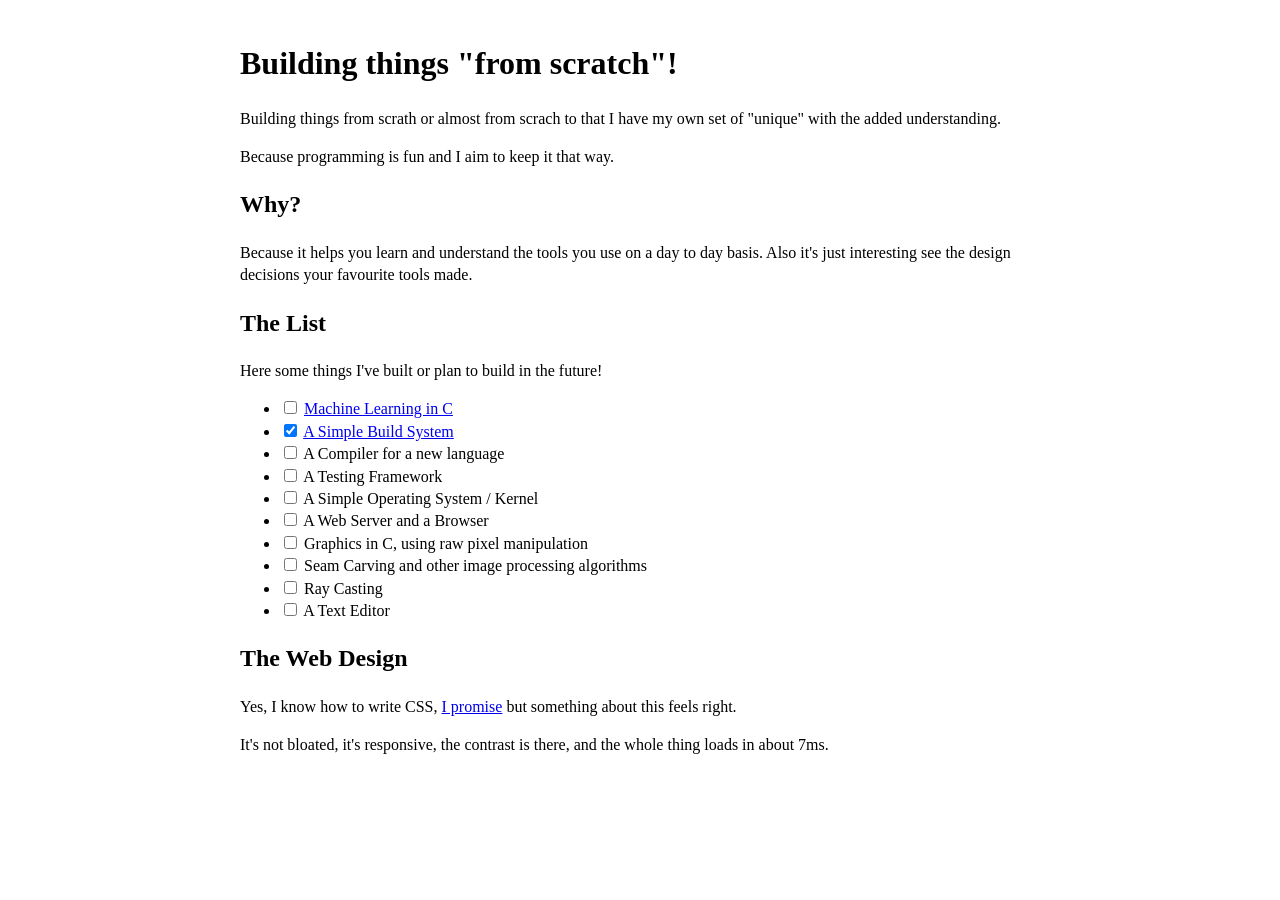
==== index.html @ b1302eb1 "add files" ====
<!DOCTYPE html>
<html lang="en">
<head>
    <meta charset="UTF-8">
    <meta name="viewport" content="width=device-width, initial-scale=1.0">
    <title>RichTools</title>
</head>
<style>
    html {
        font-size: 1rem;
    }
    body {
        margin: 0;
        padding: 0;
        box-sizing: border-box; 
        line-height: 1.4;
    }
    .container {
        max-width: 100ch;
        margin: 0 auto;
        padding: 20px;
    }
    
</style>
<body>
    <div class="container">
        <h1>Building things "from scratch"!</h1>
        <p>Building things from scrath or almost from scrach to that I have my own set of "unique" with the added understanding.</p>
        <p>Because programming is fun and I aim to keep it that way.</p>
        <h2>Why?</h2>
        <p>Because it helps you learn and understand the tools you use on a day to day basis. Also it's just interesting see the design decisions your favourite tools made.</p>
        <h2>The List</h2>
        <p>Here some things I've built or plan to build in the future!</p>
        <ul>
            <li>
                <input type="checkbox">
                <label><a href="/ml.html">Machine Learning in C</a></label>
            </li>
            <li>
                <input type="checkbox" checked>
                <label><a href="https://github.com/RichTools/richbuild">A Simple Build System</a></label>
            </li>
            <li>
                <input type="checkbox">
                <label>A Compiler for a new language</label>
            </li>
            <li>
                <input type="checkbox">
                <label>A Testing Framework</label>
            </li>
            <li>
                <input type="checkbox">
                <label>A Simple Operating System / Kernel</label>
            </li>
            <li>
                <input type="checkbox">
                <label>A Web Server and a Browser</label>
            </li>
            <li>
                <input type="checkbox">
                <label>Graphics in C, using raw pixel manipulation</label>
            </li>
            <li>
                <input type="checkbox">
                <label>Seam Carving and other image processing algorithms</label>
            </li>
            <li>
                <input type="checkbox">
                <label>Ray Casting</label>
            </li>
            <li>
                <input type="checkbox">
                <label>A Text Editor</label>
            </li>
        </ul>
        <h2>The Web Design</h2>
        <p>Yes, I know how to write CSS, <a href="https://www.richardcoric.dev">I promise</a> but something about this feels right.</p>
        <p>It's not bloated, it's responsive, the contrast is there, and the whole thing loads in about 7ms.</p>
    </div>
</body>
</html>
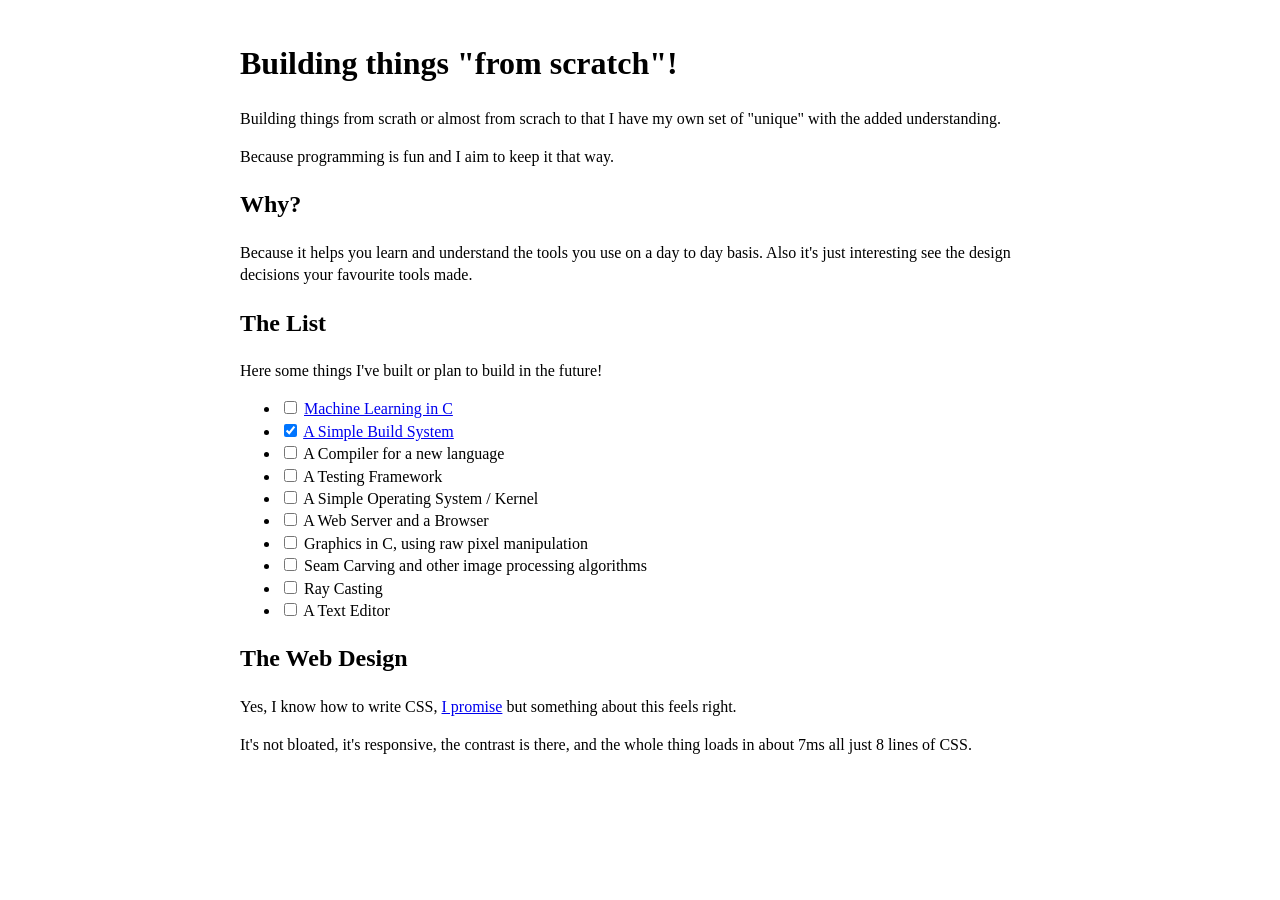
==== commit a072654f: "update text" ====
--- a/index.html
+++ b/index.html
@@ -75,7 +75,7 @@
         </ul>
         <h2>The Web Design</h2>
         <p>Yes, I know how to write CSS, <a href="https://www.richardcoric.dev">I promise</a> but something about this feels right.</p>
-        <p>It's not bloated, it's responsive, the contrast is there, and the whole thing loads in about 7ms.</p>
+        <p>It's not bloated, it's responsive, the contrast is there, and the whole thing loads in about 7ms all just 8 lines of CSS.</p>
     </div>
 </body>
 </html>
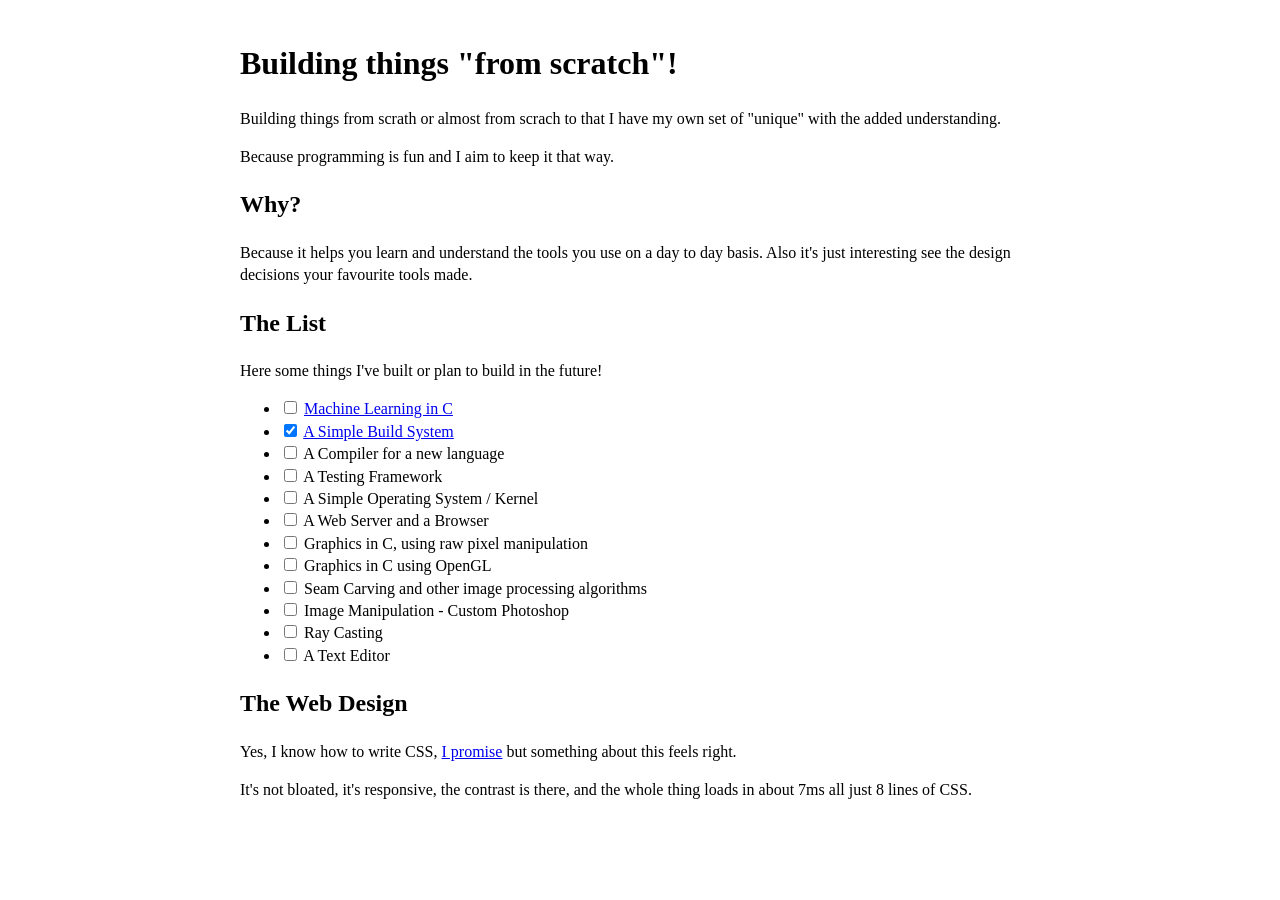
==== commit edb815e9: "update list" ====
--- a/index.html
+++ b/index.html
@@ -62,7 +62,15 @@
             </li>
             <li>
                 <input type="checkbox">
+                <label>Graphics in C using OpenGL</label>
+            </li>
+            <li>
+                <input type="checkbox">
                 <label>Seam Carving and other image processing algorithms</label>
+            </li>
+            <li>
+                <input type="checkbox">
+                <label>Image Manipulation - Custom Photoshop</label>
             </li>
             <li>
                 <input type="checkbox">
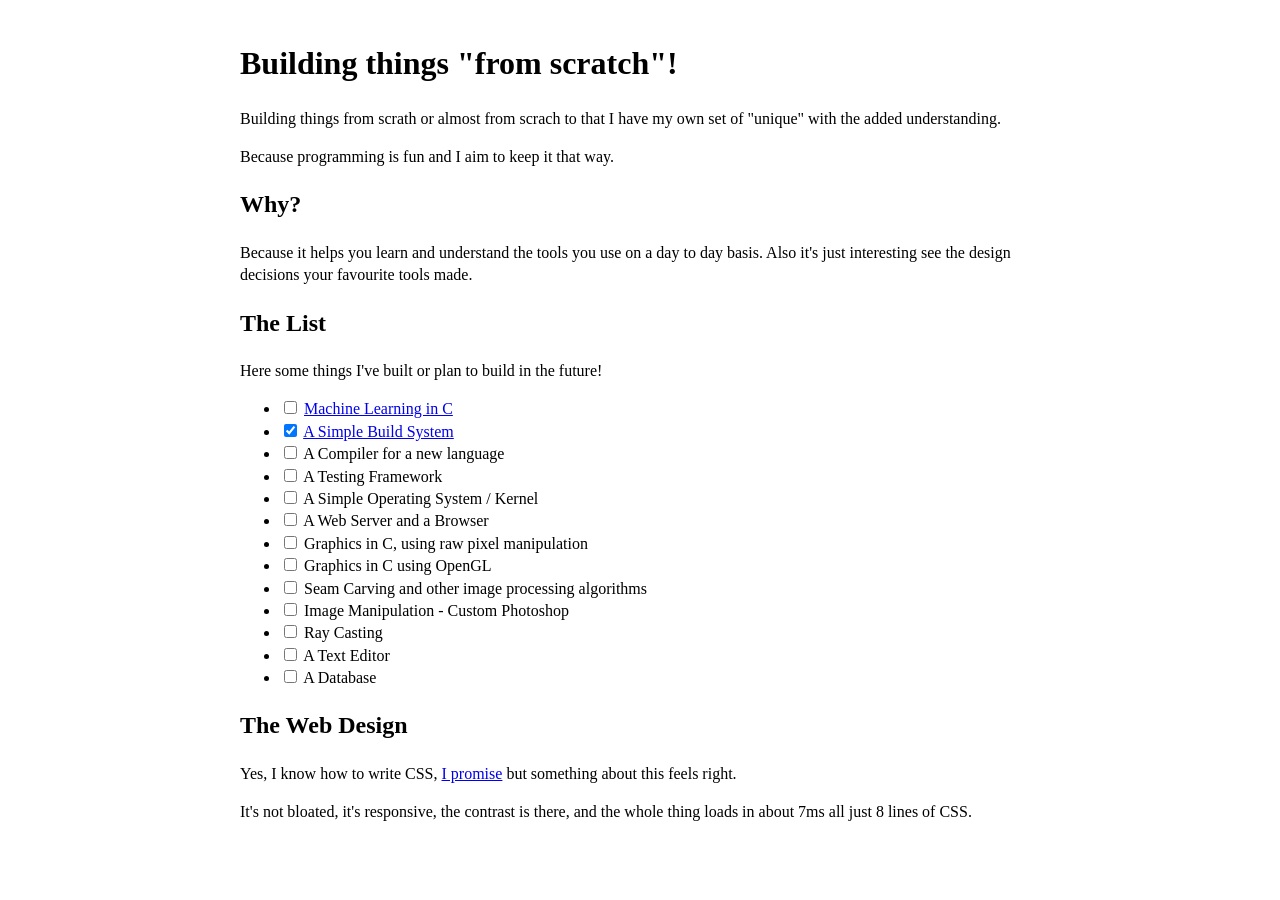
==== commit 5874e667: "add new item" ====
--- a/index.html
+++ b/index.html
@@ -80,6 +80,10 @@
                 <input type="checkbox">
                 <label>A Text Editor</label>
             </li>
+            <li>
+                <input type="checkbox">
+                <label>A Database</label>
+            </li>
         </ul>
         <h2>The Web Design</h2>
         <p>Yes, I know how to write CSS, <a href="https://www.richardcoric.dev">I promise</a> but something about this feels right.</p>
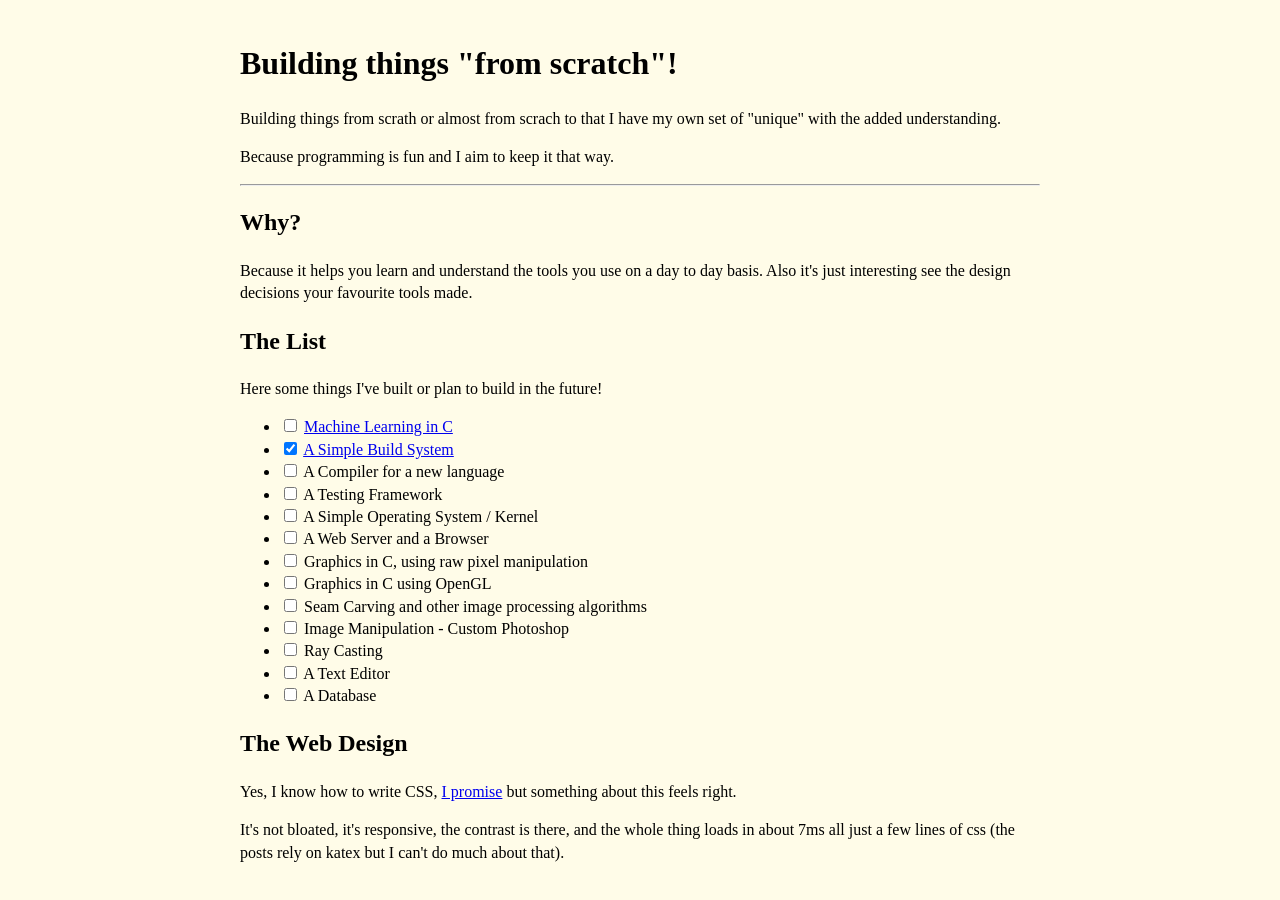
==== commit ed3c7eea: "add post format" ====
--- a/index.html
+++ b/index.html
@@ -3,30 +3,15 @@
 <head>
     <meta charset="UTF-8">
     <meta name="viewport" content="width=device-width, initial-scale=1.0">
+    <link rel="stylesheet" href="./style.css">
     <title>RichTools</title>
 </head>
-<style>
-    html {
-        font-size: 1rem;
-    }
-    body {
-        margin: 0;
-        padding: 0;
-        box-sizing: border-box; 
-        line-height: 1.4;
-    }
-    .container {
-        max-width: 100ch;
-        margin: 0 auto;
-        padding: 20px;
-    }
-    
-</style>
 <body>
     <div class="container">
         <h1>Building things "from scratch"!</h1>
         <p>Building things from scrath or almost from scrach to that I have my own set of "unique" with the added understanding.</p>
         <p>Because programming is fun and I aim to keep it that way.</p>
+        <hr />
         <h2>Why?</h2>
         <p>Because it helps you learn and understand the tools you use on a day to day basis. Also it's just interesting see the design decisions your favourite tools made.</p>
         <h2>The List</h2>
@@ -87,7 +72,7 @@
         </ul>
         <h2>The Web Design</h2>
         <p>Yes, I know how to write CSS, <a href="https://www.richardcoric.dev">I promise</a> but something about this feels right.</p>
-        <p>It's not bloated, it's responsive, the contrast is there, and the whole thing loads in about 7ms all just 8 lines of CSS.</p>
+        <p>It's not bloated, it's responsive, the contrast is there, and the whole thing loads in about 7ms all just a few lines of css (the posts rely on katex but I can't do much about that).</p>
     </div>
 </body>
 </html>
--- a/style.css
+++ b/style.css
@@ -0,0 +1,22 @@
+html {
+    font-size: 1rem;
+}
+body {
+    margin: 0;
+    padding: 0;
+    box-sizing: border-box; 
+    line-height: 1.4;
+    background-color: #fffce8;
+}
+.container {
+    max-width: 100ch;
+    margin: 0 auto;
+    padding: 20px;
+}
+
+pre {
+    background-color: #4b474a;
+    color: white;
+    border-radius: 10px;
+    font-size: 0.8rem;
+}
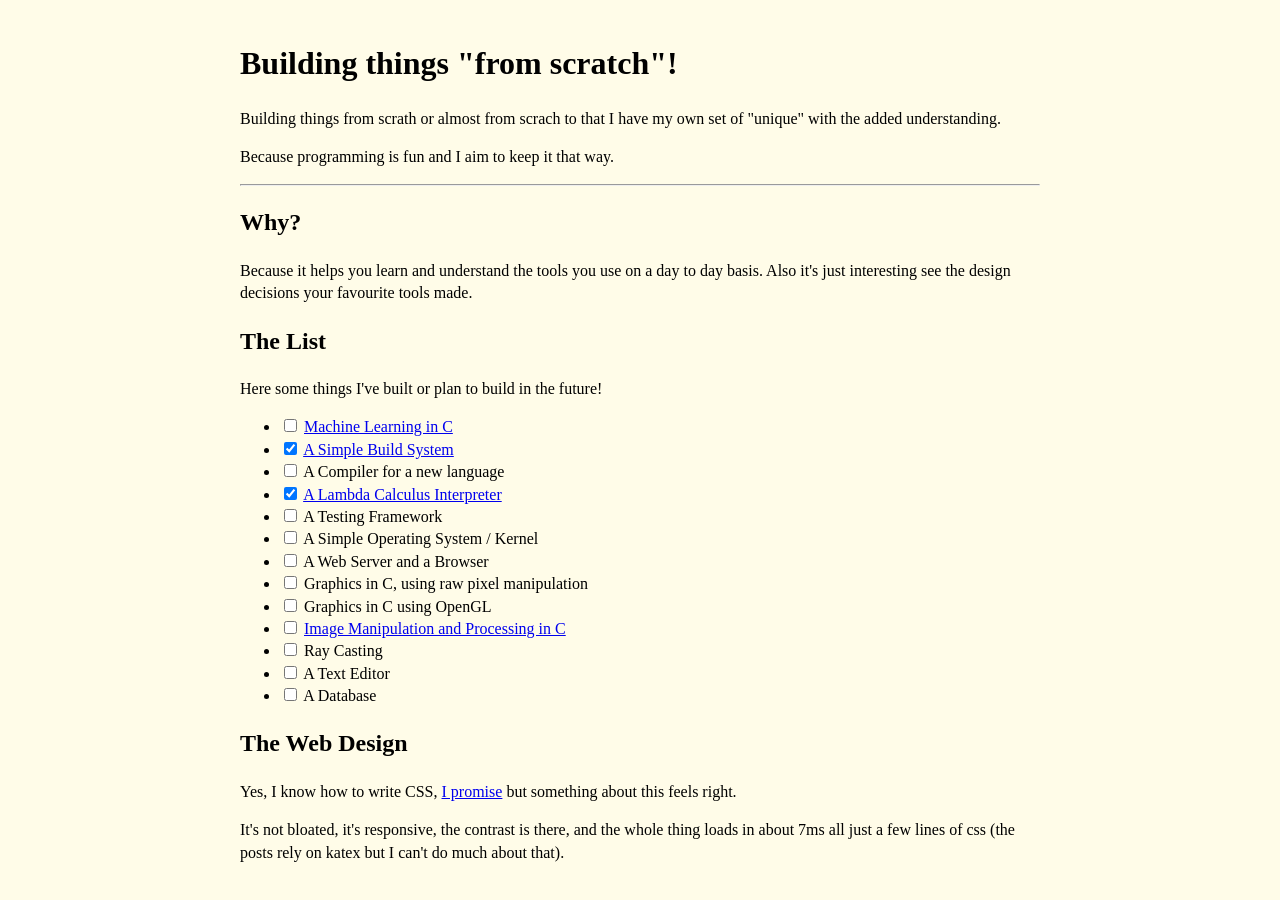
==== commit 0bc40b0e: "update pages" ====
--- a/index.html
+++ b/index.html
@@ -30,6 +30,10 @@
                 <label>A Compiler for a new language</label>
             </li>
             <li>
+                <input type="checkbox" checked>
+                <label><a href="https://github.com/RichTools/Lamb">A Lambda Calculus Interpreter</a></label>
+            </li>
+            <li>
                 <input type="checkbox">
                 <label>A Testing Framework</label>
             </li>
@@ -51,11 +55,9 @@
             </li>
             <li>
                 <input type="checkbox">
-                <label>Seam Carving and other image processing algorithms</label>
-            </li>
-            <li>
-                <input type="checkbox">
-                <label>Image Manipulation - Custom Photoshop</label>
+                <label>
+                    <a href="/image.html">Image Manipulation and Processing in C</a>
+                </label>
             </li>
             <li>
                 <input type="checkbox">
--- a/style.css
+++ b/style.css
@@ -14,9 +14,70 @@
     padding: 20px;
 }
 
+pre.prettyprint { 
+    display: block; 
+    background-color: #fdf6e3; /* light cream background */
+    color: #333; /* default text color */
+}
+
+pre .nocode { 
+    background-color: none; 
+    color: #000; 
+}
+
+pre .str { 
+    color: #d14; /* dark red / pinkish for strings */
+} 
+
+pre .kwd { 
+    color: #008080; /* teal for keywords */ 
+    font-weight: bold; 
+}
+
+pre .com { 
+    color: #93a1a1; /* grayish-blue for comments */ 
+    font-style: italic;
+} 
+
+pre .typ { 
+    color: #268bd2; /* blue for types */ 
+} 
+
+pre .lit { 
+    color: #b58900; /* goldenrod / dark yellow for literals */ 
+} 
+
+pre .pun { 
+    color: #586e75; /* dark gray for punctuation */ 
+} 
+
+pre .pln { 
+    color: #333; /* dark text for plain text */ 
+} 
+
+pre .tag { 
+    color: #b58900; /* orange/gold for tags */ 
+    font-weight: bold; 
+} 
+
+pre .atn { 
+    color: #2aa198; /* cyan/teal for attribute names */ 
+    font-weight: bold; 
+} 
+
+pre .atv { 
+    color: #d14; /* same as string color for attribute values */ 
+} 
+
+pre .dec { 
+    color: #b58900; /* dark yellow for numbers / decimals */ 
+} 
+
+
+
 pre {
-    background-color: #4b474a;
-    color: white;
+    /* background-color: #c6bec4; */
+    /* color: white; */
     border-radius: 10px;
-    font-size: 0.8rem;
+    font-size: 0.7rem;
 }
